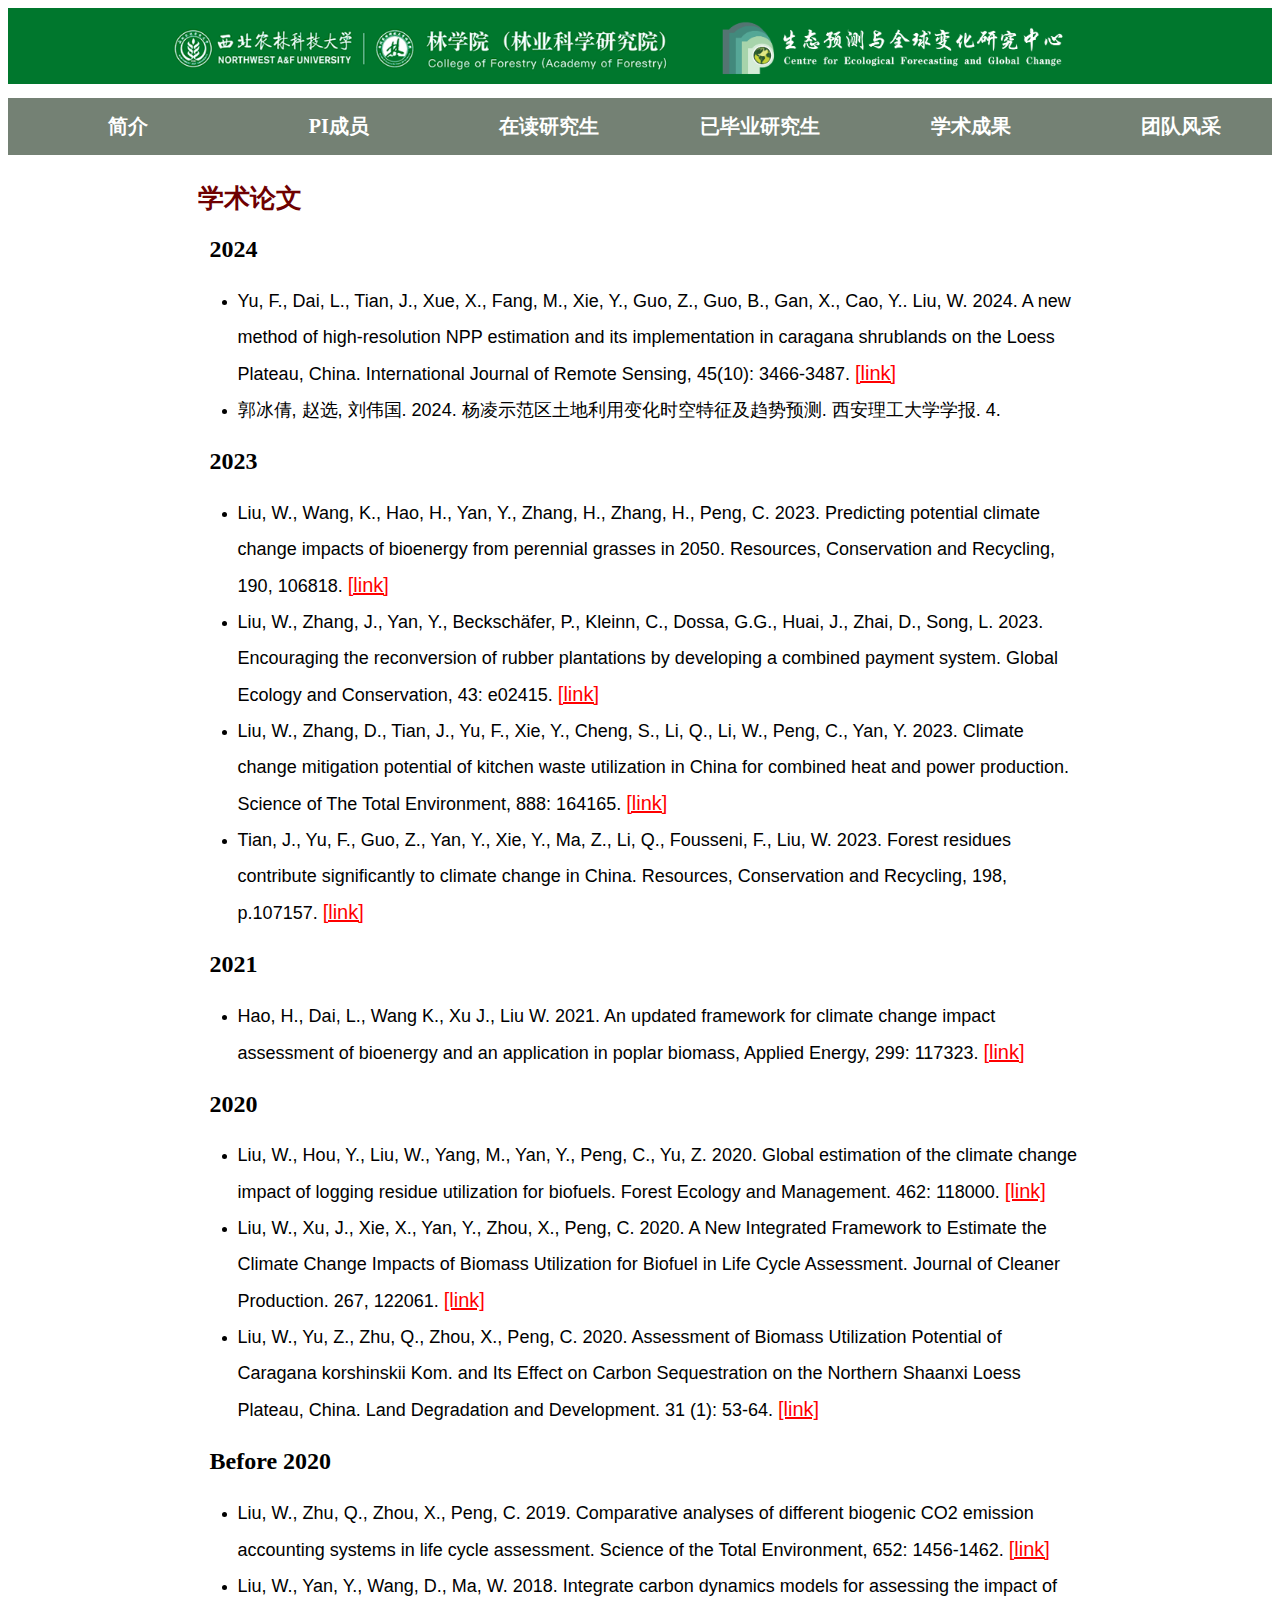
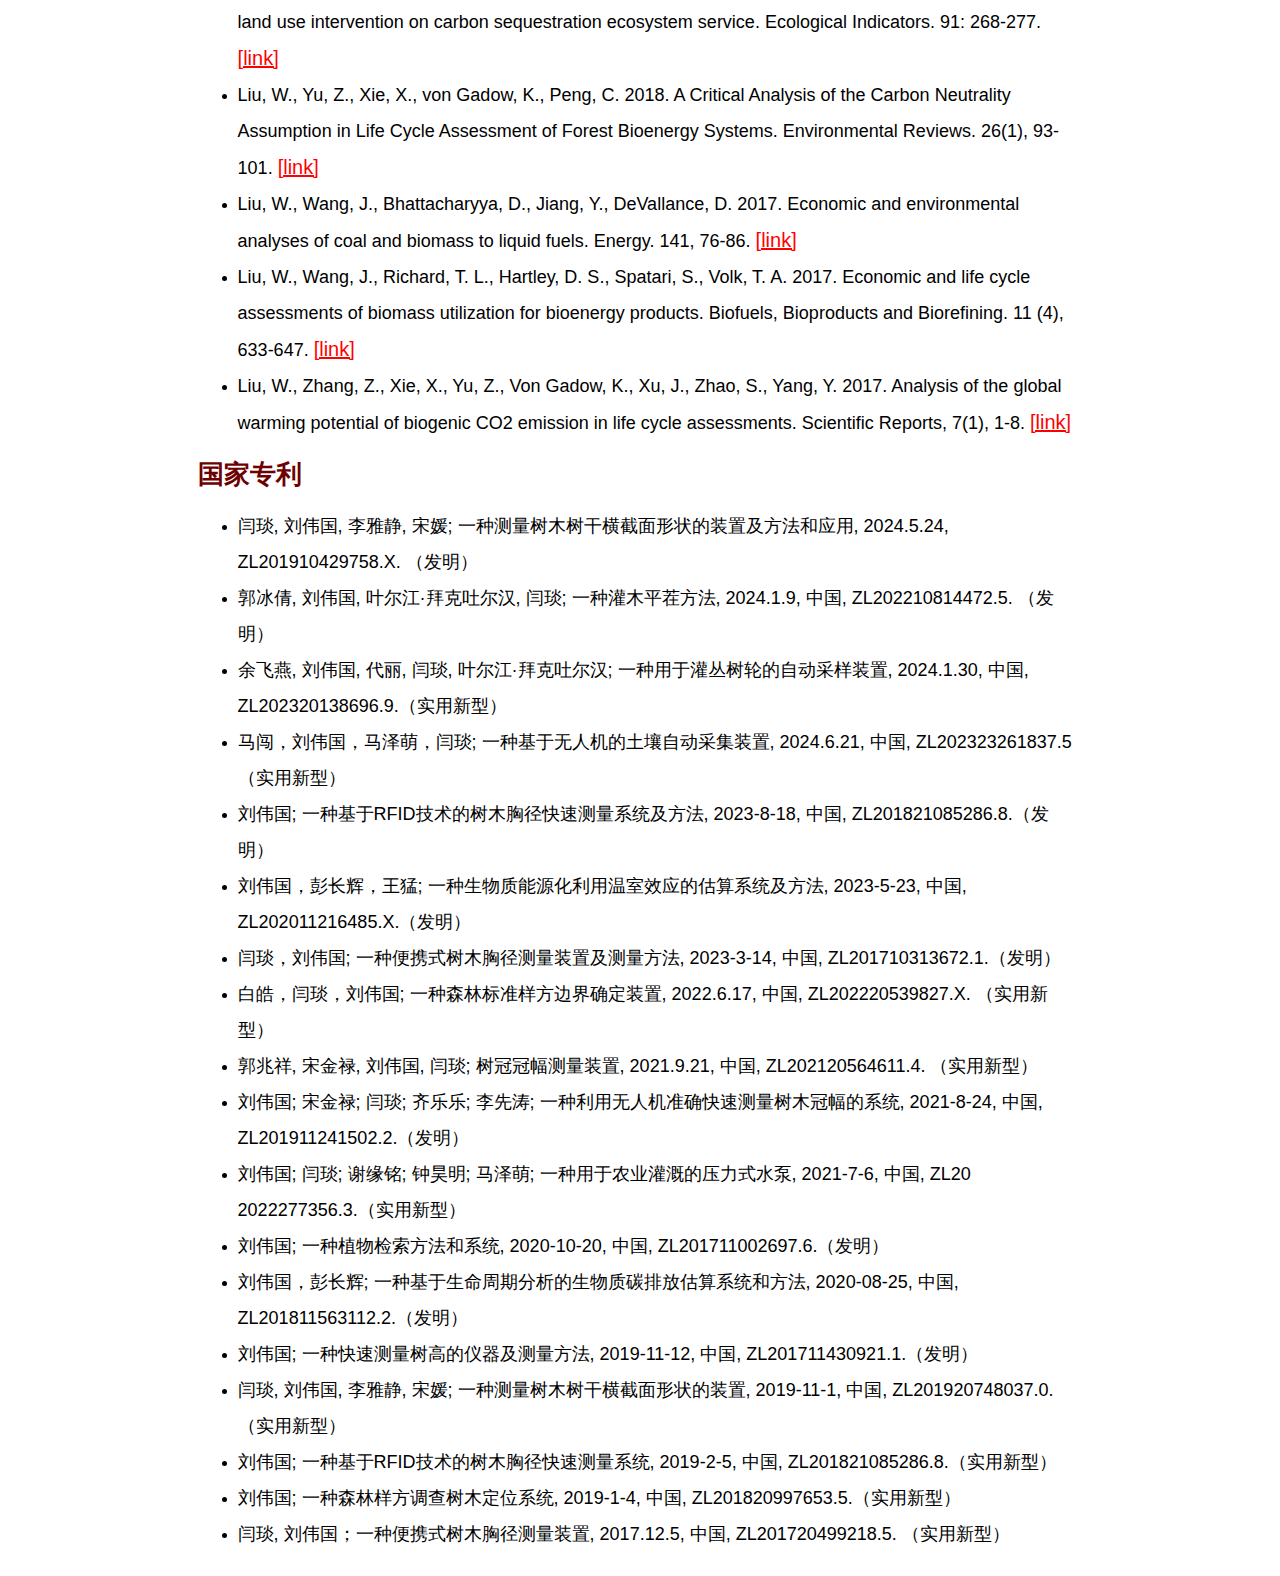
==== chengguo.html @ 37132930 "提交文件" ====
<!DOCTYPE html>
<html lang="en">

<head>
    <meta charset="UTF-8">
    <meta name="viewport" content="width=device-width, initial-scale=1.0">
    <title>学术成果</title>
    <style>
        .top-image {
            width: 100%;
            max-width: 100%;
            height: auto;
        }

        .top_bar {
            width: 100%;
            background-color: #FFFFFF;
        }

        .logo {
            width: 100%;
            max-width: 100%;
        }

        ul.top {
            list-style-type: none;
            margin: 0;
            padding: 0;
            overflow: hidden;
            width: 100%;
        }

        li.top {
            float: left;
            width: 16.66%;
        }

        a:link,
        a:visited {
            display: block;
            font-weight: bold;
            color: #FFFFFF;
            background-color: rgb(116, 129, 116);
            text-align: center;
            padding: 15px;
            text-decoration: none;
            text-transform: uppercase;
            width: 100%;
            font-size: 20px;
        }

        a:hover,
        a:active {
            background-color: #e6e6e6;
            color: #333333;
        }

        .spacer {
            height: 10px;
            background-color: #FFFFFF;
        }

        h1,
        h2 {
            background-color: #FFFFFF;
        }

        ul.no-wrap {
            width: 100%;
            /* 宽度为100%，确保充分利用可用空间 */
            padding: 0;
            margin: 0;
            list-style-type: none;
            /* 去除列表前的圆点 */
        }

        ul.no-wrap li {
            display: block;
            /* 每个列表项独占一行 */
            width: 100%;
            /* 列表项宽度为100% */
            padding: 0;
            /* 上下间距 */
            margin-left: 20px;
            /* 左边距，确保左对齐 */
        }

        span.list-content {
            font-size: 22px;
            font-family: 'Lato', sans-serif;
            color: black;
            background: white;
            line-height: 2em;
        }

        .inline-link {
            color: red !important;
            /* 使用红色字体 */
            text-decoration: underline !important;
            /* 添加下划线 */
            background-color: transparent !important;
            /* 无背景颜色 */
            display: inline !important;
            /* 显示为内联元素 */
            padding: 0 !important;
            /* 无内边距 */
            font-weight: normal !important;
            /* 正常字重 */
            text-transform: none !important;
            /* 文本不转换为大写 */
        }

        .inline-link:hover,
        .inline-link:active {
            color: darkred !important;
            /* 鼠标悬停或点击时变为深红色 */
        }

        .content {
    width: 70%; /* 设置内容区域宽度为页面宽度的70% */
    margin: 0 auto; /* 水平居中显示 */
   
    overflow: auto; /* 如果内容超过指定高度，允许滚动 */
}
    </style>
</head>

<body>
    <div class="top_bar">
        <div class="logo">
            <div class="logo_box">
                <img src="top picture.png" alt="Top Image" class="top-image">
            </div>
            <div class="spacer"></div>
            <ul class="top">
                <li class="top"><a href="jianjie.html">简介</a></li>
                <li class="top"><a href="PI.html">PI成员</a></li>
                <li class="top"><a href="zaidu.html">在读研究生</a></li>
                <li class="top"><a href="biye.html">已毕业研究生</a></li>
                <li class="top"><a href="chengguo.html">学术成果</a></li>
                <li class="top"><a href="fengcai.html">团队风采</a></li>
            </ul>
            <div class="spacer"></div>
            <div class="content">
                <p><span style="color:#6e0001;font-family:lato, sans-serif;font-size:26px"><strong>学术论文</strong></span>
                </p>

                <h2>&nbsp; 2024</h2>
                <ul>
                    <li>
                        <span
                            style="font-size:18px;font-family:lato, sans-serif;color:black;background:white;line-height:2em;">
                            Yu, F., Dai, L., Tian, J., Xue, X., Fang, M., Xie, Y., Guo, Z., Guo, B., Gan, X., Cao, Y..
                            Liu, W. 2024. A new method of high-resolution NPP estimation and its implementation in
                            caragana shrublands on the Loess Plateau, China. International Journal of Remote Sensing,
                            45(10): 3466-3487.
                            <a class="inline-link" href="https://doi.org/10.1080/01431161.2024.2346196">[link]</a>
                    </li>
                    <li>
                        <span
                            style="font-size:18px;font-family:lato, sans-serif;color:black;background:white;line-height:2em;">
                            郭冰倩, 赵选, 刘伟国. 2024. 杨凌示范区土地利用变化时空特征及趋势预测. 西安理工大学学报. 4.
                    </li>
                </ul>

                <h2>&nbsp; 2023</h2>
                <ul>
                    <li>
                        <span
                            style="font-size:18px;font-family:lato, sans-serif;color:black;background:white;line-height:2em;">
                            Liu, W., Wang, K., Hao, H., Yan, Y., Zhang, H., Zhang, H., Peng,
                            C. 2023. Predicting potential climate change impacts of bioenergy from perennial grasses in
                            2050. Resources, Conservation and Recycling, 190, 106818.
                            <a href="https://www.sciencedirect.com/science/article/pii/S0921344922006504"
                                class="inline-link">[link]</a>
                    </li>
                    <li>
                        <span
                            style="font-size:18px;font-family:lato, sans-serif;color:black;background:white;line-height:2em;">
                            Liu, W., Zhang, J., Yan, Y., Beckschäfer, P., Kleinn, C., Dossa,
                            G.G., Huai, J., Zhai, D., Song, L. 2023. Encouraging the reconversion of rubber plantations
                            by developing a combined payment system. Global Ecology and Conservation, 43: e02415.
                            <a href="https://www.sciencedirect.com/science/article/pii/S2351989423000501"
                                class="inline-link">[link]</a>
                    </li>
                    <li>
                        <span
                            style="font-size:18px;font-family:lato, sans-serif;color:black;background:white;line-height:2em;">
                            Liu, W., Zhang, D., Tian, J., Yu, F., Xie, Y., Cheng, S., Li, Q., Li, W., Peng, C., Yan, Y.
                            2023. Climate change mitigation potential of kitchen waste utilization in China for combined
                            heat and power production. Science of The Total Environment, 888: 164165.
                            <a href="https://www.sciencedirect.com/science/article/pii/S0048969723027869"
                                class="inline-link">[link]</a>
                    </li>
                    <li>
                        <span
                            style="font-size:18px;font-family:lato, sans-serif;color:black;background:white;line-height:2em;">
                            Tian, J., Yu, F., Guo, Z., Yan, Y., Xie, Y., Ma, Z., Li, Q., Fousseni, F., Liu, W. 2023.
                            Forest residues contribute significantly to climate change in China. Resources, Conservation
                            and Recycling, 198, p.107157.
                            <a href="https://www.sciencedirect.com/science/article/pii/S0921344923002926"
                                class="inline-link">[link]</a>
                    </li>

                </ul>
                <h2>&nbsp; 2021</h2>
                <ul>
                    <li>
                        <span
                            style="font-size:18px;font-family:lato, sans-serif;color:black;background:white;line-height:2em;">
                            Hao, H., Dai, L., Wang K., Xu J., Liu W. 2021. An updated framework for climate change
                            impact assessment of bioenergy and an application in poplar biomass, Applied Energy, 299:
                            117323.
                            <a href="https://www.sciencedirect.com/science/article/pii/S0306261921007339"
                                class="inline-link">[link]</a>
                    </li>
                </ul>
                <h2>&nbsp; 2020</h2>
                <ul>
                    <li>
                        <span
                            style="font-size:18px;font-family:lato, sans-serif;color:black;background:white;line-height:2em;">
                            Liu, W., Hou, Y., Liu, W., Yang, M., Yan, Y., Peng, C., Yu, Z. 2020. Global estimation of
                            the climate change impact of logging residue utilization for biofuels. Forest Ecology and
                            Management. 462: 118000.
                            <a href="https://www.sciencedirect.com/science/article/pii/S0378112719324715"
                                class="inline-link">[link]</a>
                    </li>
                    <li>
                        <span
                            style="font-size:18px;font-family:lato, sans-serif;color:black;background:white;line-height:2em;">
                            Liu, W., Xu, J., Xie, X., Yan, Y., Zhou, X., Peng, C. 2020. A New Integrated Framework to
                            Estimate the Climate Change Impacts of Biomass Utilization for Biofuel in Life Cycle
                            Assessment. Journal of Cleaner Production. 267, 122061.
                            <a href="https://www.sciencedirect.com/science/article/pii/S0959652620321089"
                                class="inline-link">[link]</a>
                    </li>
                    <li>
                        <span
                            style="font-size:18px;font-family:lato, sans-serif;color:black;background:white;line-height:2em;">
                            Liu, W., Yu, Z., Zhu, Q., Zhou, X., Peng, C. 2020. Assessment of Biomass Utilization
                            Potential of Caragana korshinskii Kom. and Its Effect on Carbon Sequestration on the
                            Northern Shaanxi Loess Plateau, China. Land Degradation and Development. 31 (1): 53-64.
                            <a href="https://onlinelibrary.wiley.com/doi/pdf/10.1002/ldr.3425"
                                class="inline-link">[link]</a>
                    </li>

                </ul>
                <h2>&nbsp; Before 2020</h2>
                <ul>
                    <li>
                        <span
                            style="font-size:18px;font-family:lato, sans-serif;color:black;background:white;line-height:2em;">
                            Liu, W., Zhu, Q., Zhou, X., Peng, C. 2019. Comparative analyses of different biogenic CO2
                            emission accounting systems in life cycle assessment. Science of the Total Environment, 652:
                            1456-1462.
                            <a href="https://www.sciencedirect.com/science/article/pii/S0048969718343857"
                                class="inline-link">[link]</a>
                    </li>
                    <li>
                        <span
                            style="font-size:18px;font-family:lato, sans-serif;color:black;background:white;line-height:2em;">
                            Liu, W., Yan, Y., Wang, D., Ma, W. 2018. Integrate carbon dynamics models for assessing the
                            impact of land use intervention on carbon sequestration ecosystem service. Ecological
                            Indicators. 91: 268-277.
                            <a href="https://www.sciencedirect.com/science/article/pii/S1470160X18302425"
                                class="inline-link">[link]</a>
                    </li>
                    <li>
                        <span
                            style="font-size:18px;font-family:lato, sans-serif;color:black;background:white;line-height:2em;">
                            Liu, W., Yu, Z., Xie, X., von Gadow, K., Peng, C. 2018. A Critical Analysis of the Carbon
                            Neutrality Assumption in Life Cycle Assessment of Forest Bioenergy Systems. Environmental
                            Reviews. 26(1), 93-101.
                            <a href="https://cdnsciencepub.com/doi/10.1139/er-2017-0060" class="inline-link">[link]</a>
                    </li>
                    <li>
                        <span
                            style="font-size:18px;font-family:lato, sans-serif;color:black;background:white;line-height:2em;">
                            Liu, W., Wang, J., Bhattacharyya, D., Jiang, Y., DeVallance, D. 2017. Economic and
                            environmental analyses of coal and biomass to liquid fuels. Energy. 141, 76-86.
                            <a href="https://www.sciencedirect.com/science/article/pii/S0360544217315700"
                                class="inline-link">[link]</a>
                    </li>
                    <li>
                        <span
                            style="font-size:18px;font-family:lato, sans-serif;color:black;background:white;line-height:2em;">
                            Liu, W., Wang, J., Richard, T. L., Hartley, D. S., Spatari, S., Volk, T. A. 2017. Economic
                            and life cycle assessments of biomass utilization for bioenergy products. Biofuels,
                            Bioproducts and Biorefining. 11 (4), 633-647.
                            <a href="https://scijournals.onlinelibrary.wiley.com/doi/10.1002/bbb.1770"
                                class="inline-link">[link]</a>
                    </li>
                    <li>
                        <span
                            style="font-size:18px;font-family:lato, sans-serif;color:black;background:white;line-height:2em;">
                            Liu, W., Zhang, Z., Xie, X., Yu, Z., Von Gadow, K., Xu, J., Zhao, S., Yang, Y. 2017.
                            Analysis of the global warming potential of biogenic CO2 emission in life cycle assessments.
                            Scientific Reports, 7(1), 1-8.
                            <a href="https://www.nature.com/articles/srep39857" class="inline-link">[link]</a>
                    </li>

                </ul>
                <p><span style="color:#6e0001;font-family:lato, sans-serif;font-size:26px"><strong>国家专利</strong></span>
                </p>
                
                <ul>
                    <li>
                        <span
                            style="font-size:18px;font-family:lato, sans-serif;color:black;background:white;line-height:2em;">
                            闫琰, 刘伟国, 李雅静, 宋媛; 一种测量树木树干横截面形状的装置及方法和应用, 2024.5.24, ZL201910429758.X. （发明）
                    </li>
                    <li>
                        <span
                            style="font-size:18px;font-family:lato, sans-serif;color:black;background:white;line-height:2em;">
                            郭冰倩, 刘伟国, 叶尔江·拜克吐尔汉, 闫琰; 一种灌木平茬方法, 2024.1.9, 中国, ZL202210814472.5. （发明）
                    </li>
                    <li>
                        <span
                            style="font-size:18px;font-family:lato, sans-serif;color:black;background:white;line-height:2em;">
                            余飞燕, 刘伟国, 代丽, 闫琰, 叶尔江·拜克吐尔汉; 一种用于灌丛树轮的自动采样装置, 2024.1.30, 中国, ZL202320138696.9.（实用新型）
                    </li>
                    <li>
                        <span
                            style="font-size:18px;font-family:lato, sans-serif;color:black;background:white;line-height:2em;">
                            马闯，刘伟国，马泽萌，闫琰; 一种基于无人机的土壤自动采集装置, 2024.6.21, 中国, ZL202323261837.5（实用新型）
                    </li>
                    <li>
                        <span
                            style="font-size:18px;font-family:lato, sans-serif;color:black;background:white;line-height:2em;">
                            刘伟国; 一种基于RFID技术的树木胸径快速测量系统及方法, 2023-8-18, 中国, ZL201821085286.8.（发明）
                    </li>
                    <li>
                        <span
                            style="font-size:18px;font-family:lato, sans-serif;color:black;background:white;line-height:2em;">
                            刘伟国，彭长辉，王猛; 一种生物质能源化利用温室效应的估算系统及方法, 2023-5-23, 中国, ZL202011216485.X.（发明）
                    </li>
                    <li>
                        <span
                            style="font-size:18px;font-family:lato, sans-serif;color:black;background:white;line-height:2em;">
                            闫琰，刘伟国; 一种便携式树木胸径测量装置及测量方法, 2023-3-14, 中国, ZL201710313672.1.（发明）
                    </li>
                    <li>
                        <span
                            style="font-size:18px;font-family:lato, sans-serif;color:black;background:white;line-height:2em;">
                            白皓，闫琰，刘伟国; 一种森林标准样方边界确定装置, 2022.6.17, 中国, ZL202220539827.X. （实用新型）
                    </li>
                    <li>
                        <span
                            style="font-size:18px;font-family:lato, sans-serif;color:black;background:white;line-height:2em;">
                            郭兆祥, 宋金禄, 刘伟国, 闫琰; 树冠冠幅测量装置, 2021.9.21, 中国, ZL202120564611.4. （实用新型）
                    </li>
                    <li>
                        <span
                            style="font-size:18px;font-family:lato, sans-serif;color:black;background:white;line-height:2em;">
                            刘伟国; 宋金禄; 闫琰; 齐乐乐; 李先涛; 一种利用无人机准确快速测量树木冠幅的系统, 2021-8-24, 中国, ZL201911241502.2.（发明）
                    </li>
                    <li>
                        <span
                            style="font-size:18px;font-family:lato, sans-serif;color:black;background:white;line-height:2em;">
                            刘伟国; 闫琰; 谢缘铭; 钟昊明; 马泽萌; 一种用于农业灌溉的压力式水泵, 2021-7-6, 中国, ZL20 2022277356.3.（实用新型）
                    </li>
                    <li>
                        <span
                            style="font-size:18px;font-family:lato, sans-serif;color:black;background:white;line-height:2em;">
                            刘伟国; 一种植物检索方法和系统, 2020-10-20, 中国, ZL201711002697.6.（发明）
                    </li>
                    <li>
                        <span
                            style="font-size:18px;font-family:lato, sans-serif;color:black;background:white;line-height:2em;">
                            刘伟国，彭长辉; 一种基于生命周期分析的生物质碳排放估算系统和方法, 2020-08-25, 中国, ZL201811563112.2.（发明）
                    </li>
                    <li>
                        <span
                            style="font-size:18px;font-family:lato, sans-serif;color:black;background:white;line-height:2em;">
                            刘伟国; 一种快速测量树高的仪器及测量方法, 2019-11-12, 中国, ZL201711430921.1.（发明）
                    </li>
                    <li>
                        <span
                            style="font-size:18px;font-family:lato, sans-serif;color:black;background:white;line-height:2em;">
                            闫琰, 刘伟国, 李雅静, 宋媛; 一种测量树木树干横截面形状的装置, 2019-11-1, 中国, ZL201920748037.0.（实用新型）
                    </li>
                    <li>
                        <span
                            style="font-size:18px;font-family:lato, sans-serif;color:black;background:white;line-height:2em;">
                            刘伟国; 一种基于RFID技术的树木胸径快速测量系统, 2019-2-5, 中国, ZL201821085286.8.（实用新型）
                    </li>
                    <li>
                        <span
                            style="font-size:18px;font-family:lato, sans-serif;color:black;background:white;line-height:2em;">
                            刘伟国; 一种森林样方调查树木定位系统, 2019-1-4, 中国, ZL201820997653.5.（实用新型）
                    </li>
                    <li>
                        <span
                            style="font-size:18px;font-family:lato, sans-serif;color:black;background:white;line-height:2em;">
                            闫琰, 刘伟国；一种便携式树木胸径测量装置, 2017.12.5, 中国, ZL201720499218.5. （实用新型）
                </ul>
            </div>
        </div>
</body>

</html>
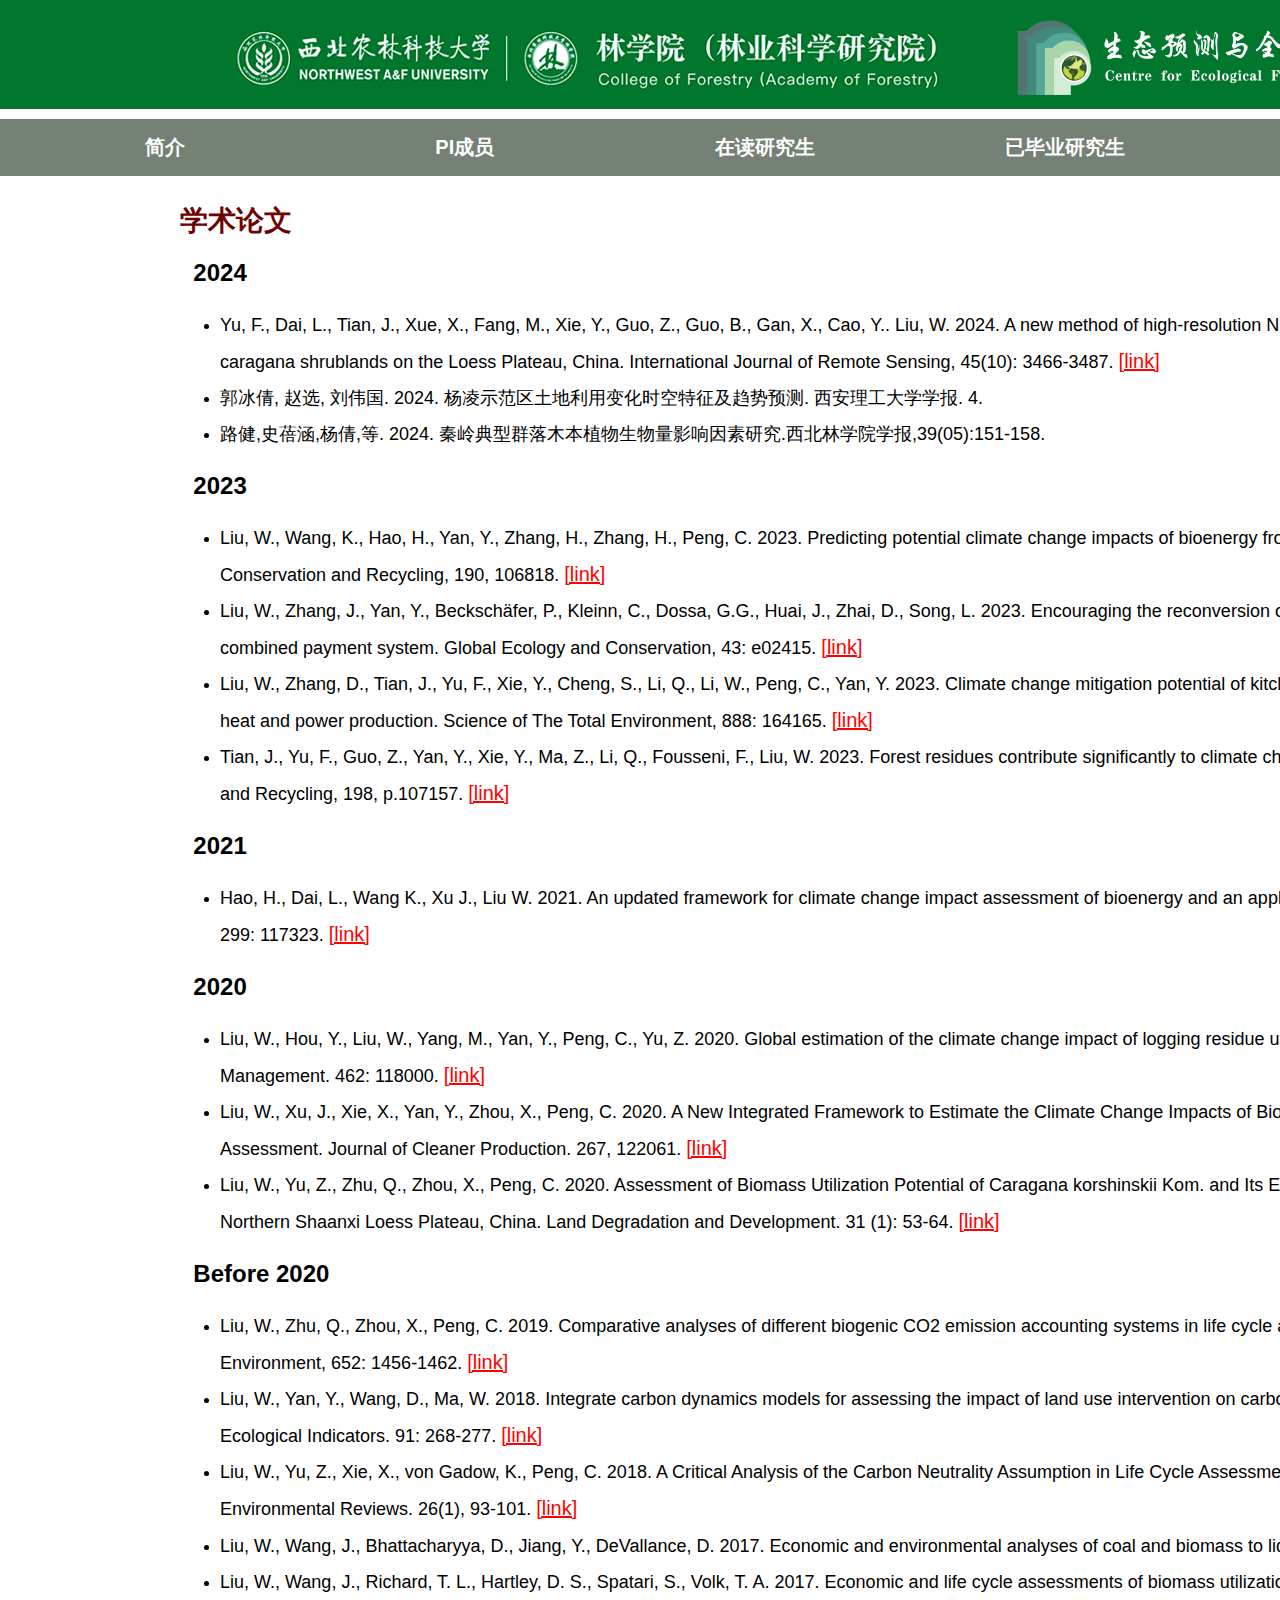
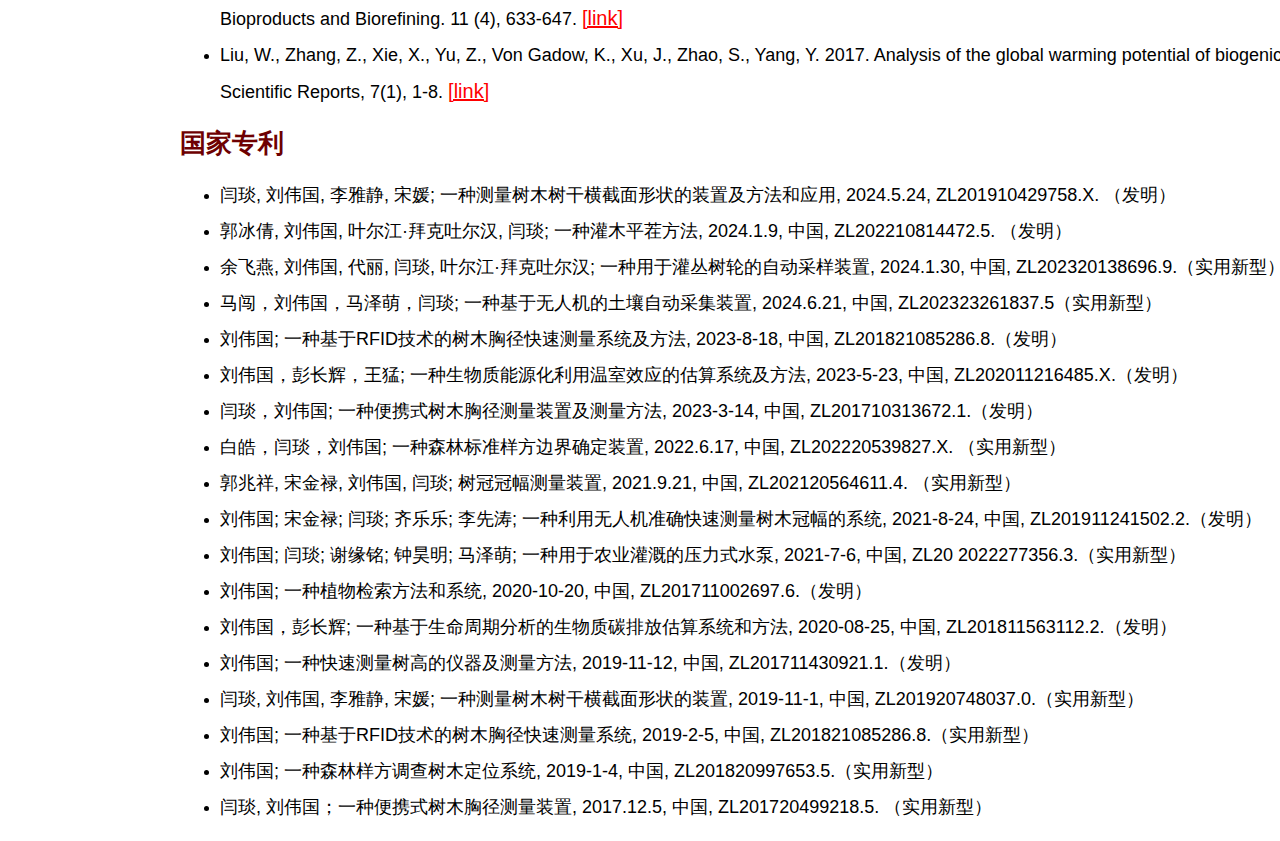
==== commit 6e0df832: "chengguo.html" ====
--- a/chengguo.html
+++ b/chengguo.html
@@ -6,22 +6,43 @@
     <meta name="viewport" content="width=device-width, initial-scale=1.0">
     <title>学术成果</title>
     <style>
-        .top-image {
-            width: 100%;
-            max-width: 100%;
-            height: auto;
-        }
-
+        body {
+            margin: 0;
+            padding: 0;
+            font-family: 'Lato', sans-serif;
+            width: 1800px;
+            /* 固定页面宽度 */
+            margin: 0 auto;
+            /* 页面居中 */
+            background-color: #f5f5f5;
+            /* 可选的背景颜色 */
+        }
+
+        /* 顶部导航栏 */
         .top_bar {
-            width: 100%;
+            width: 1800px;
+            /* 固定宽度 */
             background-color: #FFFFFF;
         }
 
+        /* LOGO 区域 */
         .logo {
             width: 100%;
-            max-width: 100%;
-        }
-
+            /* LOGO宽度占据顶部栏的宽度 */
+        }
+
+        .top-image {
+            display: block;
+            /* 避免图片默认的 inline 行为 */
+            width: 1800px;
+            /* 固定图片宽度 */
+            height: auto;
+            /* 保持图片比例 */
+            margin: 0 auto;
+            /* 居中显示 */
+        }
+
+        /* 顶部导航菜单 */
         ul.top {
             list-style-type: none;
             margin: 0;
@@ -33,6 +54,7 @@
         li.top {
             float: left;
             width: 16.66%;
+            /* 固定每个导航项宽度 */
         }
 
         a:link,
@@ -117,11 +139,14 @@
         }
 
         .content {
-    width: 70%; /* 设置内容区域宽度为页面宽度的70% */
-    margin: 0 auto; /* 水平居中显示 */
-   
-    overflow: auto; /* 如果内容超过指定高度，允许滚动 */
-}
+            width: 80%;
+            /* 设置内容区域宽度为页面宽度的70% */
+            margin: 0 auto;
+            /* 水平居中显示 */
+
+            overflow: auto;
+            /* 如果内容超过指定高度，允许滚动 */
+        }
     </style>
 </head>
 
@@ -142,7 +167,7 @@
             </ul>
             <div class="spacer"></div>
             <div class="content">
-                <p><span style="color:#6e0001;font-family:lato, sans-serif;font-size:26px"><strong>学术论文</strong></span>
+                <p><span style="color:#6e0001;font-family:lato, sans-serif;font-size:28px"><strong>学术论文</strong></span>
                 </p>
 
                 <h2>&nbsp; 2024</h2>
@@ -161,6 +186,12 @@
                             style="font-size:18px;font-family:lato, sans-serif;color:black;background:white;line-height:2em;">
                             郭冰倩, 赵选, 刘伟国. 2024. 杨凌示范区土地利用变化时空特征及趋势预测. 西安理工大学学报. 4.
                     </li>
+                    <li>
+                        <span
+                            style="font-size:18px;font-family:lato, sans-serif;color:black;background:white;line-height:2em;">
+                            路健,史蓓涵,杨倩,等. 2024. 秦岭典型群落木本植物生物量影响因素研究.西北林学院学报,39(05):151-158.
+
+                    </li>
                 </ul>
 
                 <h2>&nbsp; 2023</h2>
@@ -303,7 +334,7 @@
                 </ul>
                 <p><span style="color:#6e0001;font-family:lato, sans-serif;font-size:26px"><strong>国家专利</strong></span>
                 </p>
-                
+
                 <ul>
                     <li>
                         <span
@@ -399,4 +430,4 @@
         </div>
 </body>
 
-</html>+</html>
